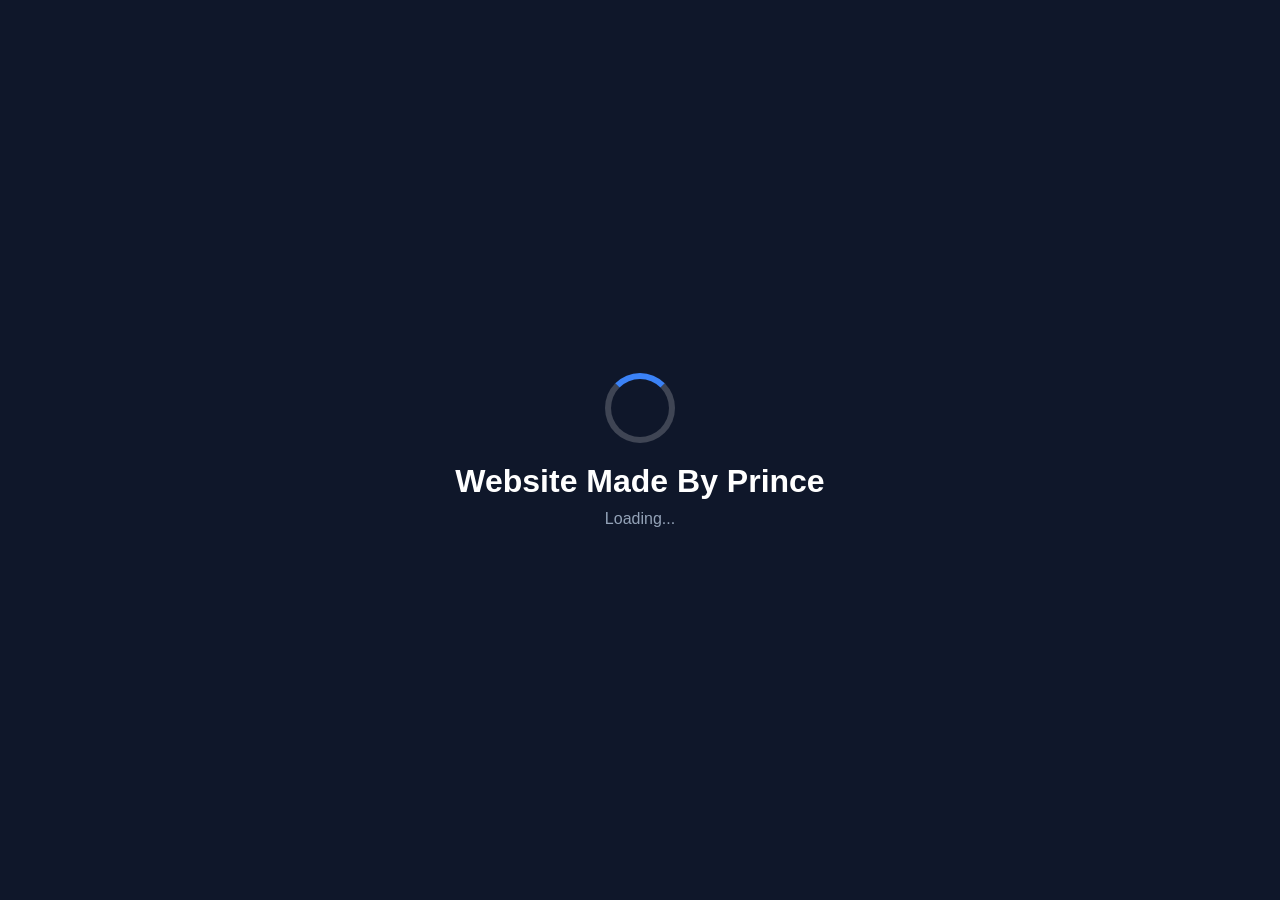
==== index.html @ 75da625d "Create index.html" ====
<!DOCTYPE html>
<html lang="en">
<head>
<meta charset="UTF-8">
<meta name="viewport" content="width=device-width, initial-scale=1.0">

<title>Prince PDF Tools</title>

<style>
*{
margin:0;
padding:0;
box-sizing:border-box;
font-family:Arial,sans-serif;
}

body{
background:#0f172a;
color:#fff;
overflow:hidden;
}

/* Loading Screen */

#loading{
position:fixed;
top:0;
left:0;
width:100%;
height:100%;
background:#0f172a;
display:flex;
justify-content:center;
align-items:center;
flex-direction:column;
z-index:999;
}

.loader{
width:70px;
height:70px;
border:6px solid rgba(255,255,255,.2);
border-top:6px solid #3b82f6;
border-radius:50%;
animation:spin 1s linear infinite;
margin-bottom:20px;
}

@keyframes spin{
100%{
transform:rotate(360deg);
}
}

#loading h1{
font-size:32px;
}

#loading p{
margin-top:10px;
color:#94a3b8;
}

/* Main */

#main{
display:none;
height:100vh;
justify-content:center;
align-items:center;
flex-direction:column;
padding:20px;
text-align:center;
}

h2{
font-size:40px;
margin-bottom:40px;
}

.buttons{
display:flex;
gap:20px;
flex-wrap:wrap;
justify-content:center;
}

button{
padding:18px 45px;
font-size:20px;
border:none;
border-radius:15px;
cursor:pointer;
background:#2563eb;
color:#fff;
transition:.3s;
}

button:hover{
background:#1d4ed8;
transform:scale(1.05);
}

footer{
position:absolute;
bottom:20px;
color:#94a3b8;
}
</style>

</head>
<body>

<!-- Loading -->

<div id="loading">

<div class="loader"></div>

<h1>Website Made By Prince</h1>

<p>Loading...</p>

</div>

<!-- Main -->

<div id="main">

<h2>📄 Prince PDF Tools</h2>

<div class="buttons">

<button onclick="alert('Create PDF Page Coming Soon')">
Create a PDF
</button>

<button onclick="alert('Edit PDF Page Coming Soon')">
Edit a PDF
</button>

</div>

<footer>
Made with ❤️ by Prince
</footer>

</div>

<script>

setTimeout(function(){

document.getElementById("loading").style.display="none";

document.getElementById("main").style.display="flex";

document.body.style.overflow="auto";

},3000);

</script>

</body>
</html>
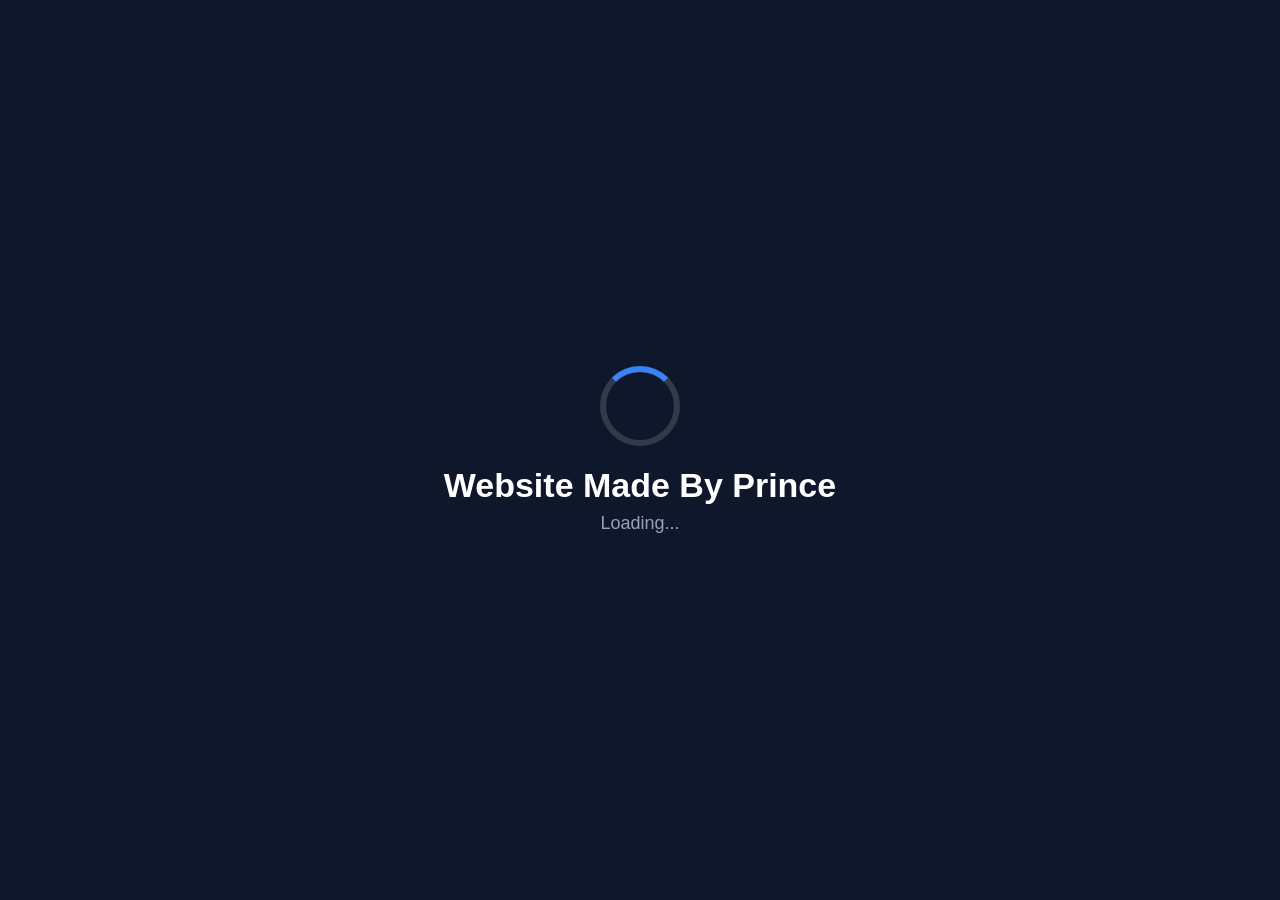
==== commit 1e3e12ab: "Update index.html" ====
--- a/index.html
+++ b/index.html
@@ -1,163 +1,89 @@
 <!DOCTYPE html>
 <html lang="en">
 <head>
-<meta charset="UTF-8">
-<meta name="viewport" content="width=device-width, initial-scale=1.0">
+    <meta charset="UTF-8">
+    <meta name="viewport" content="width=device-width, initial-scale=1.0">
+    <title>Prince PDF Tools</title>
 
-<title>Prince PDF Tools</title>
+    <link rel="stylesheet" href="style.css">
 
-<style>
-*{
-margin:0;
-padding:0;
-box-sizing:border-box;
-font-family:Arial,sans-serif;
-}
+    <!-- Icons -->
+    <link rel="stylesheet" href="https://cdnjs.cloudflare.com/ajax/libs/font-awesome/6.5.2/css/all.min.css">
+</head>
 
-body{
-background:#0f172a;
-color:#fff;
-overflow:hidden;
-}
-
-/* Loading Screen */
-
-#loading{
-position:fixed;
-top:0;
-left:0;
-width:100%;
-height:100%;
-background:#0f172a;
-display:flex;
-justify-content:center;
-align-items:center;
-flex-direction:column;
-z-index:999;
-}
-
-.loader{
-width:70px;
-height:70px;
-border:6px solid rgba(255,255,255,.2);
-border-top:6px solid #3b82f6;
-border-radius:50%;
-animation:spin 1s linear infinite;
-margin-bottom:20px;
-}
-
-@keyframes spin{
-100%{
-transform:rotate(360deg);
-}
-}
-
-#loading h1{
-font-size:32px;
-}
-
-#loading p{
-margin-top:10px;
-color:#94a3b8;
-}
-
-/* Main */
-
-#main{
-display:none;
-height:100vh;
-justify-content:center;
-align-items:center;
-flex-direction:column;
-padding:20px;
-text-align:center;
-}
-
-h2{
-font-size:40px;
-margin-bottom:40px;
-}
-
-.buttons{
-display:flex;
-gap:20px;
-flex-wrap:wrap;
-justify-content:center;
-}
-
-button{
-padding:18px 45px;
-font-size:20px;
-border:none;
-border-radius:15px;
-cursor:pointer;
-background:#2563eb;
-color:#fff;
-transition:.3s;
-}
-
-button:hover{
-background:#1d4ed8;
-transform:scale(1.05);
-}
-
-footer{
-position:absolute;
-bottom:20px;
-color:#94a3b8;
-}
-</style>
-
-</head>
 <body>
 
-<!-- Loading -->
+<!-- Loading Screen -->
 
 <div id="loading">
 
-<div class="loader"></div>
+    <div class="loader"></div>
 
-<h1>Website Made By Prince</h1>
+    <h1>Website Made By Prince</h1>
 
-<p>Loading...</p>
+    <p>Loading...</p>
 
 </div>
 
-<!-- Main -->
+<!-- Main Website -->
 
 <div id="main">
 
-<h2>📄 Prince PDF Tools</h2>
+    <div class="card">
 
-<div class="buttons">
+        <h1>📄 Prince PDF Tools</h1>
 
-<button onclick="alert('Create PDF Page Coming Soon')">
-Create a PDF
-</button>
+        <p class="subtitle">
+            Create, Edit and Manage your PDF files in seconds.
+        </p>
 
-<button onclick="alert('Edit PDF Page Coming Soon')">
-Edit a PDF
-</button>
+        <div class="buttons">
 
-</div>
+            <button class="btn create"
+                onclick="window.location.href='create.html'">
 
-<footer>
-Made with ❤️ by Prince
-</footer>
+                <i class="fa-solid fa-file-circle-plus"></i>
+
+                Create a PDF
+
+            </button>
+
+            <button class="btn edit"
+                onclick="window.location.href='edit.html'">
+
+                <i class="fa-solid fa-pen-to-square"></i>
+
+                Edit a PDF
+
+            </button>
+
+        </div>
+
+        <footer>
+
+            Made with ❤️ by Prince
+
+        </footer>
+
+    </div>
 
 </div>
 
 <script>
 
-setTimeout(function(){
+window.onload = function(){
 
-document.getElementById("loading").style.display="none";
+    setTimeout(function(){
 
-document.getElementById("main").style.display="flex";
+        document.getElementById("loading").style.display="none";
 
-document.body.style.overflow="auto";
+        document.getElementById("main").style.display="flex";
 
-},3000);
+        document.body.style.overflow="auto";
+
+    },3000);
+
+};
 
 </script>
 
--- a/style.css
+++ b/style.css
@@ -0,0 +1,124 @@
+*{
+    margin:0;
+    padding:0;
+    box-sizing:border-box;
+    font-family:Arial, Helvetica, sans-serif;
+}
+
+body{
+    background:linear-gradient(135deg,#0f172a,#1e293b);
+    color:#fff;
+    overflow:hidden;
+}
+
+/* Loading Screen */
+
+#loading{
+    position:fixed;
+    top:0;
+    left:0;
+    width:100%;
+    height:100%;
+    background:#0f172a;
+    display:flex;
+    justify-content:center;
+    align-items:center;
+    flex-direction:column;
+    z-index:9999;
+}
+
+.loader{
+    width:80px;
+    height:80px;
+    border:6px solid rgba(255,255,255,.15);
+    border-top:6px solid #3b82f6;
+    border-radius:50%;
+    animation:spin 1s linear infinite;
+    margin-bottom:20px;
+}
+
+@keyframes spin{
+    100%{
+        transform:rotate(360deg);
+    }
+}
+
+#loading h1{
+    font-size:34px;
+    margin-bottom:8px;
+}
+
+#loading p{
+    color:#94a3b8;
+    font-size:18px;
+}
+
+/* Main Section */
+
+#main{
+    display:none;
+    min-height:100vh;
+    justify-content:center;
+    align-items:center;
+    flex-direction:column;
+    text-align:center;
+    padding:20px;
+}
+
+#main h2{
+    font-size:42px;
+    margin-bottom:40px;
+}
+
+.buttons{
+    display:flex;
+    flex-wrap:wrap;
+    justify-content:center;
+    gap:25px;
+}
+
+button{
+    width:230px;
+    padding:18px;
+    font-size:20px;
+    border:none;
+    border-radius:16px;
+    background:#2563eb;
+    color:#fff;
+    cursor:pointer;
+    transition:.3s;
+    box-shadow:0 10px 30px rgba(37,99,235,.35);
+}
+
+button:hover{
+    background:#1d4ed8;
+    transform:translateY(-5px);
+    box-shadow:0 15px 35px rgba(37,99,235,.45);
+}
+
+footer{
+    position:absolute;
+    bottom:20px;
+    color:#94a3b8;
+    font-size:15px;
+}
+
+/* Mobile */
+
+@media(max-width:768px){
+
+#main h2{
+    font-size:30px;
+}
+
+button{
+    width:100%;
+    max-width:320px;
+    font-size:18px;
+}
+
+#loading h1{
+    font-size:28px;
+}
+
+}
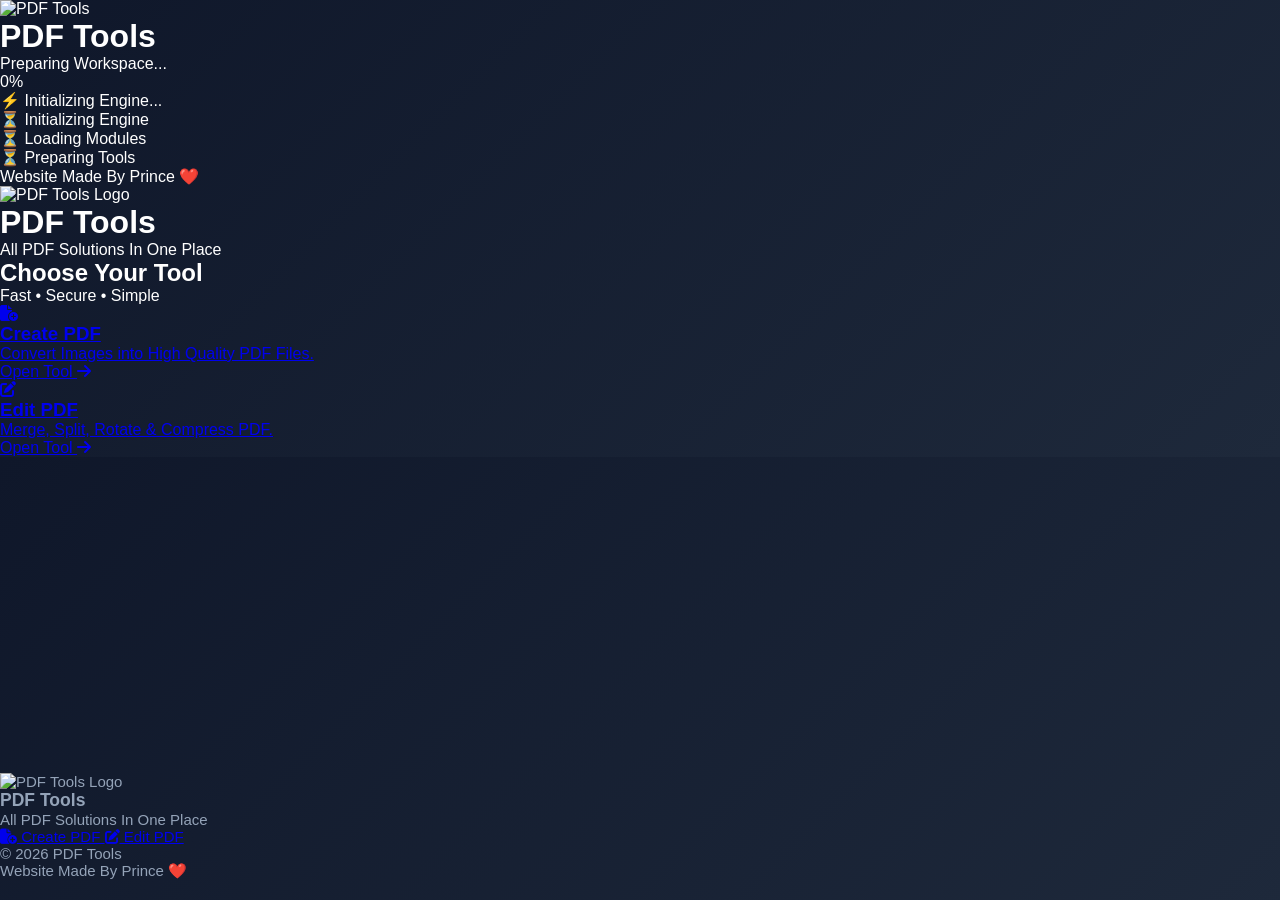
==== commit 33d57f4d: "Update index.html" ====
--- a/index.html
+++ b/index.html
@@ -1,91 +1,230 @@
 <!DOCTYPE html>
 <html lang="en">
+
 <head>
-    <meta charset="UTF-8">
-    <meta name="viewport" content="width=device-width, initial-scale=1.0">
-    <title>Prince PDF Tools</title>
-
-    <link rel="stylesheet" href="style.css">
-
-    <!-- Icons -->
-    <link rel="stylesheet" href="https://cdnjs.cloudflare.com/ajax/libs/font-awesome/6.5.2/css/all.min.css">
+
+<meta charset="UTF-8">
+<meta name="viewport" content="width=device-width, initial-scale=1.0">
+
+<title>PDF Tools</title>
+
+<link rel="stylesheet" href="style.css">
+
+<link rel="preconnect" href="https://fonts.googleapis.com">
+<link rel="preconnect" href="https://fonts.gstatic.com" crossorigin>
+
+<link href="https://fonts.googleapis.com/css2?family=Poppins:wght@300;400;500;600;700;800&display=swap" rel="stylesheet">
+
+<link rel="stylesheet"
+href="https://cdnjs.cloudflare.com/ajax/libs/font-awesome/6.6.0/css/all.min.css">
+
 </head>
 
 <body>
 
-<!-- Loading Screen -->
-
-<div id="loading">
-
-    <div class="loader"></div>
-
-    <h1>Website Made By Prince</h1>
-
-    <p>Loading...</p>
-
-</div>
-
-<!-- Main Website -->
-
-<div id="main">
-
-    <div class="card">
-
-        <h1>📄 Prince PDF Tools</h1>
-
-        <p class="subtitle">
-            Create, Edit and Manage your PDF files in seconds.
-        </p>
-
-        <div class="buttons">
-
-            <button class="btn create"
-                onclick="window.location.href='create.html'">
-
-                <i class="fa-solid fa-file-circle-plus"></i>
-
-                Create a PDF
-
-            </button>
-
-            <button class="btn edit"
-                onclick="window.location.href='edit.html'">
-
-                <i class="fa-solid fa-pen-to-square"></i>
-
-                Edit a PDF
-
-            </button>
-
-        </div>
-
-        <footer>
-
-            Made with ❤️ by Prince
-
-        </footer>
-
-    </div>
-
-</div>
-
-<script>
-
-window.onload = function(){
-
-    setTimeout(function(){
-
-        document.getElementById("loading").style.display="none";
-
-        document.getElementById("main").style.display="flex";
-
-        document.body.style.overflow="auto";
-
-    },3000);
-
-};
-
-</script>
+<!--=========================
+      PREMIUM LOADER
+==========================-->
+
+<div id="loader">
+
+<div class="loader-card">
+
+<img src="logo.png" class="loader-logo" alt="PDF Tools">
+
+<h1>PDF Tools</h1>
+
+<p id="loadingText">
+
+Preparing Workspace...
+
+</p>
+
+<div class="progress">
+
+<div id="progressBar"></div>
+
+</div>
+
+<div class="percent">
+
+<span id="percent">0%</span>
+
+</div>
+
+<div class="status">
+
+<p id="status">
+
+⚡ Initializing Engine...
+
+</p>
+
+</div>
+
+<div class="loading-list">
+
+<p id="step1">⏳ Initializing Engine</p>
+
+<p id="step2">⏳ Loading Modules</p>
+
+<p id="step3">⏳ Preparing Tools</p>
+
+</div>
+
+<div class="made-by">
+
+Website Made By Prince ❤️
+
+</div>
+
+</div>
+
+</div>
+
+<!--=========================
+      MAIN WEBSITE
+==========================-->
+
+<div id="mainContent">
+
+<header class="top-header">
+
+<img src="logo.png" class="main-logo" alt="PDF Tools Logo">
+
+<h1>PDF Tools</h1>
+
+<p>
+
+All PDF Solutions In One Place
+
+</p>
+
+</header>
+<!--=========================
+        MAIN CONTENT
+==========================-->
+
+<main class="home">
+
+<div class="glass-container">
+
+<h2>Choose Your Tool</h2>
+
+<p class="subtitle">
+Fast • Secure • Simple
+</p>
+
+<div class="tool-grid">
+
+<!-- Create PDF -->
+
+<a href="create.html" class="tool-card">
+
+<div class="tool-icon">
+
+<i class="fa-solid fa-file-circle-plus"></i>
+
+</div>
+
+<h3>Create PDF</h3>
+
+<p>
+
+Convert Images into High Quality PDF Files.
+
+</p>
+
+<span>
+
+Open Tool
+
+<i class="fa-solid fa-arrow-right"></i>
+
+</span>
+
+</a>
+
+<!-- Edit PDF -->
+
+<a href="edit.html" class="tool-card">
+
+<div class="tool-icon">
+
+<i class="fa-solid fa-pen-to-square"></i>
+
+</div>
+
+<h3>Edit PDF</h3>
+
+<p>
+
+Merge, Split, Rotate & Compress PDF.
+
+</p>
+
+<span>
+
+Open Tool
+
+<i class="fa-solid fa-arrow-right"></i>
+
+</span>
+
+</a>
+
+</div>
+
+</div>
+
+</main>
+<!--=========================
+          FOOTER
+==========================-->
+
+<footer class="footer">
+
+<div class="footer-logo">
+
+<img src="logo.png" alt="PDF Tools Logo">
+
+</div>
+
+<h3>PDF Tools</h3>
+
+<p>
+All PDF Solutions In One Place
+</p>
+
+<div class="footer-links">
+
+<a href="create.html">
+<i class="fa-solid fa-file-circle-plus"></i>
+Create PDF
+</a>
+
+<a href="edit.html">
+<i class="fa-solid fa-pen-to-square"></i>
+Edit PDF
+</a>
+
+</div>
+
+<p class="copyright">
+
+© 2026 PDF Tools
+
+<br>
+
+Website Made By Prince ❤️
+
+</p>
+
+</footer>
+
+</div>
+
+<script src="script.js"></script>
 
 </body>
 </html>
